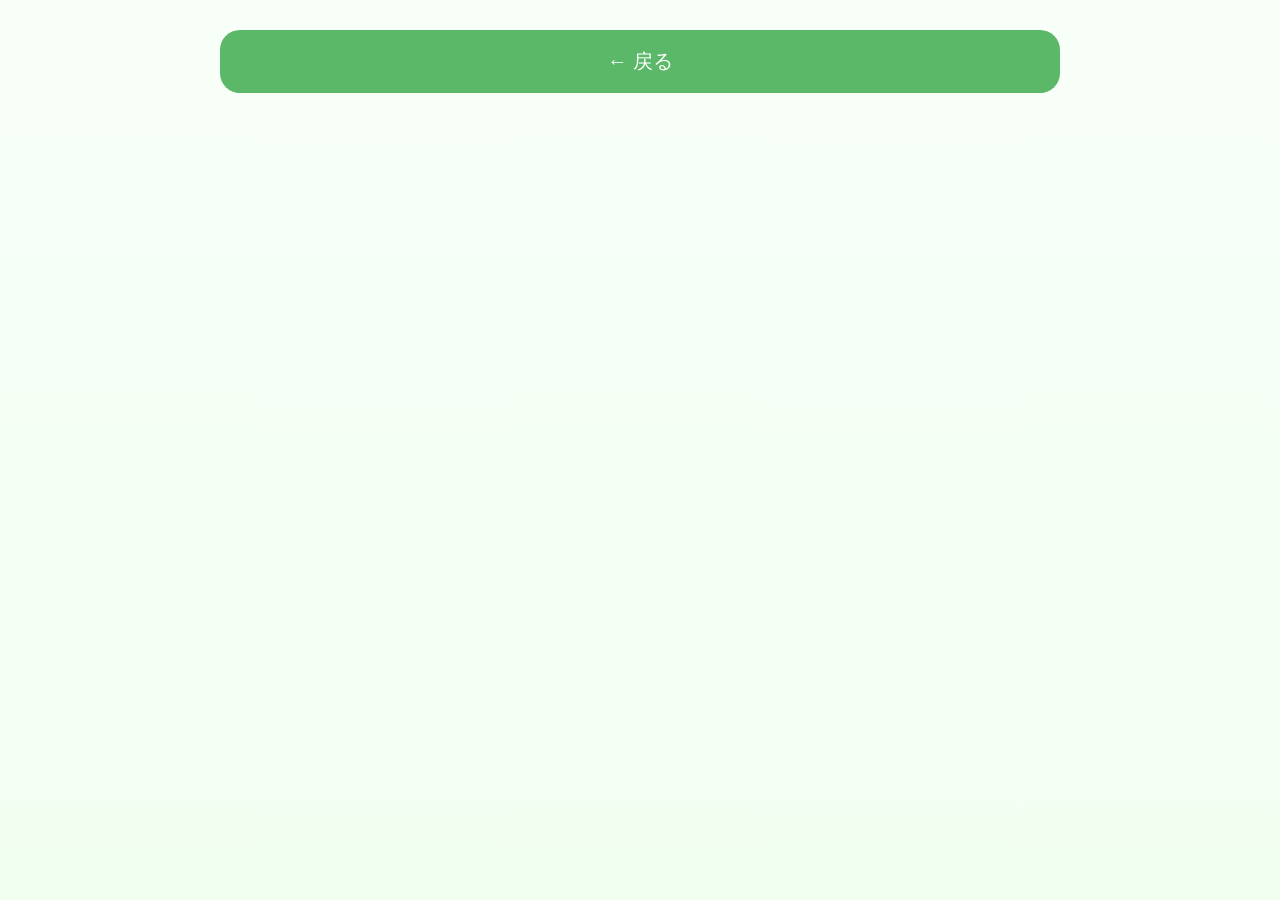
==== grammar_detail.html @ c89698e9 "Add files via upload" ====
<!DOCTYPE html>
<html lang="ja">

<head>
    <meta charset="UTF-8">
    <meta name="viewport" content="width=device-width, initial-scale=1.0">

    <title>文法詳細</title>

    <link rel="stylesheet" href="style.css">

    <script src="db.js"></script>
    <script src="grammar.js" defer></script>
</head>

<body>

<div class="page-container">

    <div id="grammarDetail"></div>

    <a href="grammar.html" class="back-btn">
        ← 戻る
    </a>

</div>

</body>
</html>
---- style.css ----
:root{
    --primary:#9FD9A8;
    --primary-dark:#7ECF8B;

    --background:#F8FFF8;

    --card:#FFFFFF;

    --text:#2E4A36;

    --shadow:
        0 8px 24px rgba(0,0,0,.06);
}
* {
    margin: 0;
    padding: 0;
    box-sizing: border-box;

    font-family:
        "Yu Gothic",
        "Meiryo",
        sans-serif;
}

body{
    background:
        linear-gradient(
            180deg,
            #F8FFF8,
            #F1FFF1
        );

    color:var(--text);

    min-height:100vh;
}
.container {
    width: 95%;
    max-width: 700px;
    margin: auto;
    padding: 20px;
}

.title{

    text-align:center;

    font-size:38px;

    font-weight:700;

    margin-top:40px;
    margin-bottom:50px;

    color:#3F6B48;
}
.card{

    display:block;

    text-decoration:none;

    color:var(--text);

    background:white;

    padding:28px;

    border-radius:28px;

    margin-bottom:20px;

    box-shadow:var(--shadow);

    transition:.25s;

    border:
        2px solid
        rgba(159,217,168,.3);
}
.card:hover{

    transform:
        translateY(-4px);

    box-shadow:
        0 12px 30px
        rgba(0,0,0,.08);
}

.card-title{

    font-size:26px;

    font-weight:700;

    margin-bottom:8px;

    color:var(--text);
}

.card-sub{

    font-size:14px;

    color:#6D8A73;
}

.btn{

    background:
        linear-gradient(
            135deg,
            #9FD9A8,
            #7ECF8B
        );

    color:white;

    border:none;

    border-radius:16px;

    padding:14px 24px;

    font-weight:600;

    text-decoration:none;

    cursor:pointer;

    box-shadow:
        0 6px 18px
        rgba(126,207,139,.3);
}
.list-item {

    background: white;

    margin-bottom: 10px;

    padding: 16px;

    border-radius: 12px;

    box-shadow:
        0 2px 5px rgba(0,0,0,.08);
}

.list-item a {

    text-decoration: none;

    color: var(--text);

    font-size: 22px;
}

input,
textarea {

    width: 100%;

    padding: 12px;

    margin-top: 5px;
    margin-bottom: 15px;

    border-radius: 10px;

    border: 1px solid #ccc;
}

label {

    display: block;

    margin-top: 10px;

    font-weight: bold;
}


.page-container{

    max-width:900px;

    margin:auto;

    padding:30px;
}

.page-title{

    text-align:center;

    font-size:42px;

    color:#2A6D35;

    margin-bottom:30px;
}

.add-btn,
.back-btn,
.save-btn{

    display:block;

    width:100%;

    text-align:center;

    text-decoration:none;

    border:none;

    color:white;

    background:#5AB868;

    padding:18px;

    border-radius:20px;

    margin-bottom:20px;

    font-size:20px;

    cursor:pointer;
}

.form-card{

    background:white;

    border-radius:25px;

    padding:25px;

    box-shadow:
        0 5px 15px rgba(0,0,0,.08);
}

.word-card{

    background:#DDF6E0;

    border-radius:25px;

    padding:22px;

    margin-bottom:15px;

    box-shadow:
        0 3px 10px rgba(0,0,0,.05);
}

.word-card a{

    text-decoration:none;

    color:#2D6B37;

    font-size:28px;

    font-weight:bold;
}

.detail-card{

    background:white;

    border-radius:25px;

    padding:30px;

    box-shadow:
        0 5px 15px rgba(0,0,0,.08);
}

.detail-card p{

    margin-top:20px;
}
/* ===== HOME PAGE ===== */

.home{

    max-width:900px;

    margin:auto;

    padding:40px 20px;
}

.logo{

    text-align:center;

    font-size:72px;

    color:#2E4A36;

    margin-bottom:20px;

    font-weight:700;
}

.sub-title{

    text-align:center;

    font-size:24px;

    color:#55745D;

    margin-bottom:50px;
}

.menu-card{

    display:flex;

    align-items:center;

    gap:20px;

    text-decoration:none;

    background:
        linear-gradient(
            135deg,
            #8FD694,
            #6DBE74
        );

    color:white;

    border-radius:30px;

    padding:25px;

    margin-bottom:25px;

    box-shadow:
        0 8px 20px rgba(0,0,0,.08);

    transition:.2s;
}

.menu-card:hover{

    transform:
        translateY(-3px);
}

.icon-circle{

    width:80px;
    height:80px;

    border-radius:50%;

    background:
        rgba(255,255,255,.2);

    display:flex;

    justify-content:center;
    align-items:center;

    font-size:38px;
}

.card-text{

    flex:1;
}

.menu-card .card-title{

    color:white;

    font-size:38px;

    font-weight:bold;

    margin-bottom:6px;
}

.menu-card .card-sub{

    color:
        rgba(255,255,255,.95);

    font-size:18px;
}

.arrow{

    font-size:42px;

    color:white;

    font-weight:bold;
}

.footer{

    text-align:center;

    margin-top:40px;

    color:#4F7156;

    font-size:24px;
}
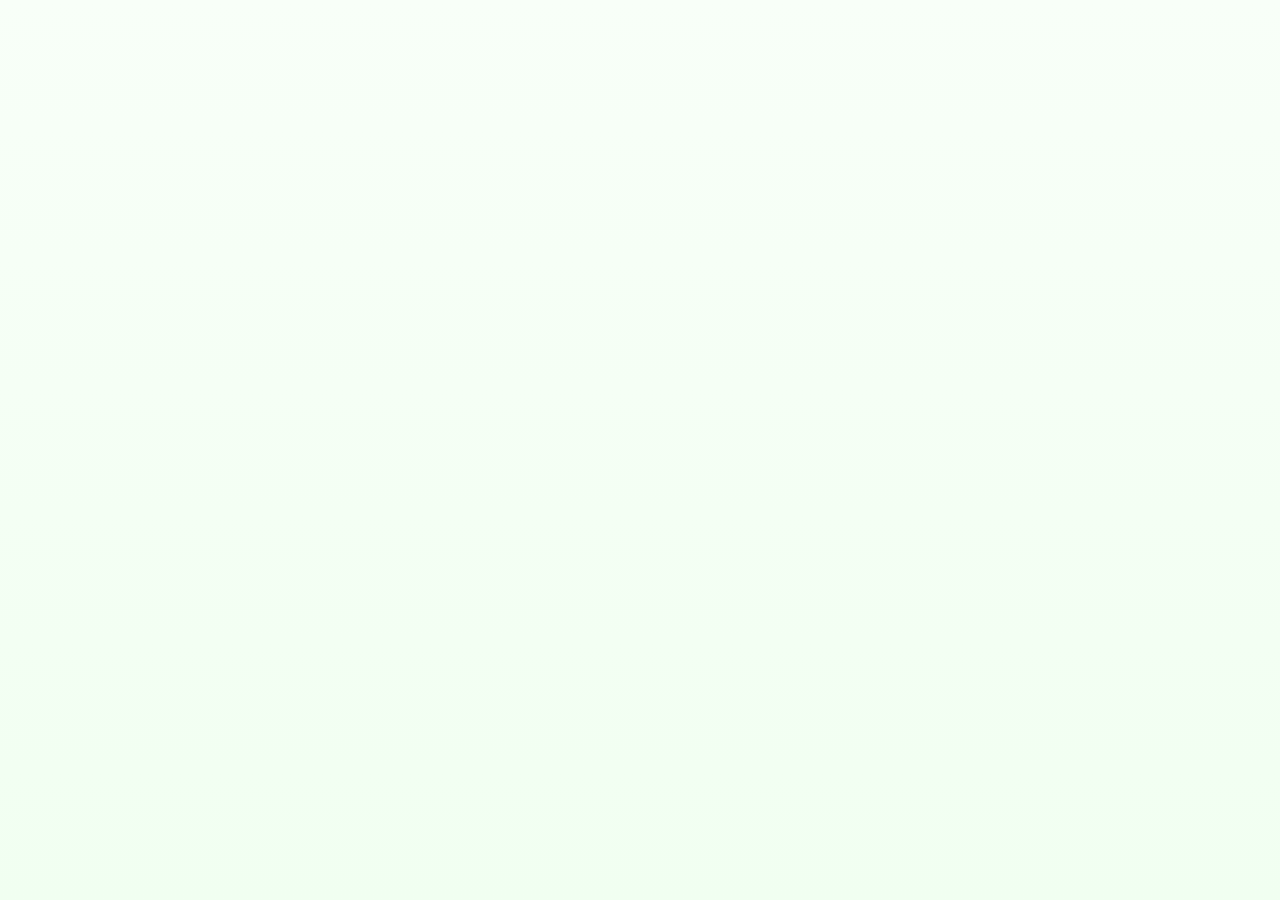
==== commit 19bd5d7c: "Add grammarButtons div to grammar_detail.html" ====
--- a/grammar_detail.html
+++ b/grammar_detail.html
@@ -19,11 +19,9 @@
 
     <div id="grammarDetail"></div>
 
-    <a href="grammar.html" class="back-btn">
-        ← 戻る
-    </a>
+   <div id="grammarButtons"></div>
 
 </div>
 
 </body>
-</html>+</html>
--- a/style.css
+++ b/style.css
@@ -416,3 +416,25 @@
 
     font-size:24px;
 }
+.delete-btn{
+
+    display:block;
+
+    width:100%;
+
+    border:none;
+
+    padding:18px;
+
+    border-radius:20px;
+
+    margin-bottom:20px;
+
+    font-size:20px;
+
+    cursor:pointer;
+
+    color:white;
+
+    background:#D9534F;
+}
